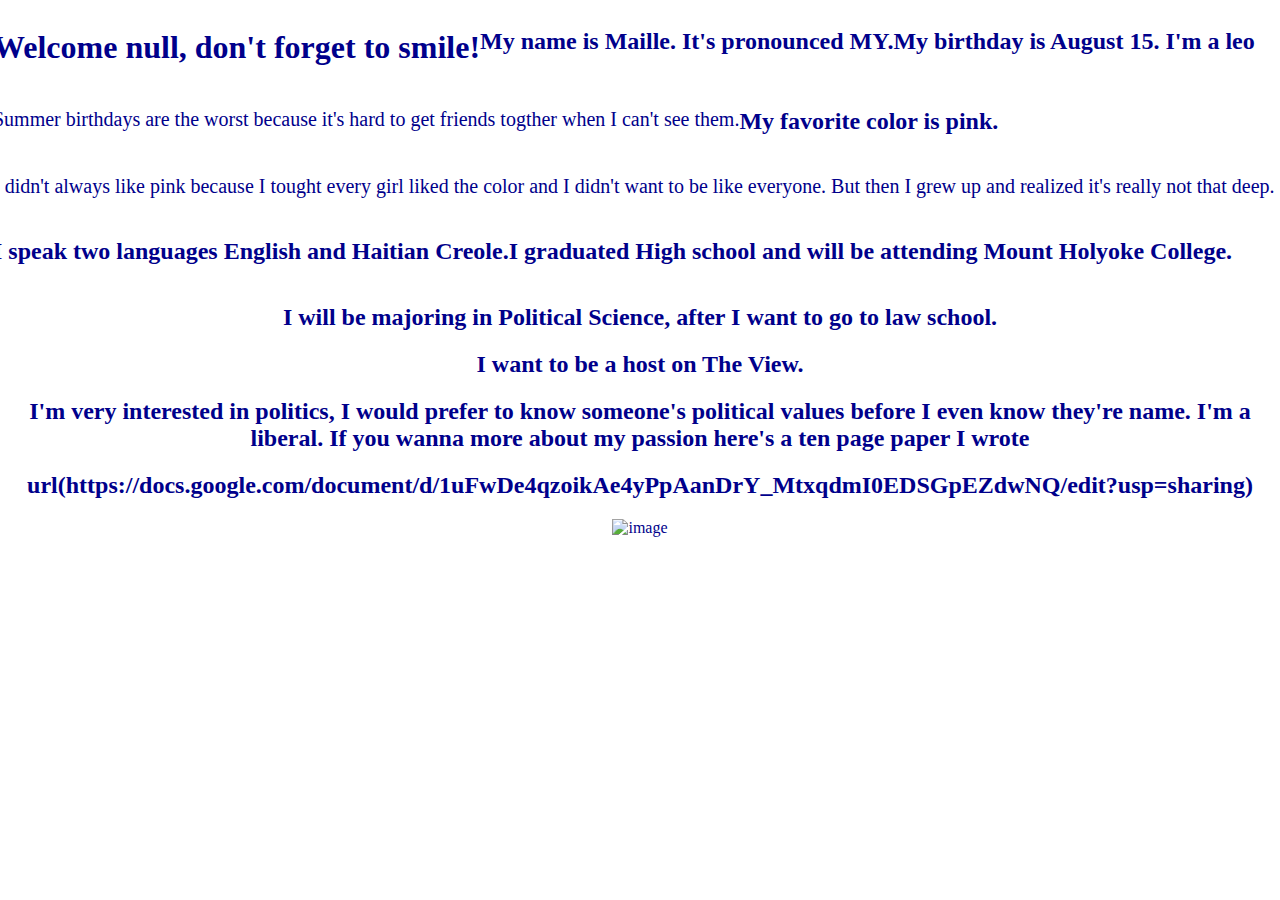
==== index.html @ f0bd8d0a "Initial commit" ====
<!DOCTYPE html>
<html>

<head>
	<meta charset="utf-8">
	<meta name="viewport" content="width=device-width">
	<title>repl.it</title>
	<link href="style.css" rel="stylesheet" type="text/css" />
	<link href="bootstrap-grid.css" rel="stylesheet" type="text/css" />
</head>

<body>

	<div class="container-fluid"></div>
	<div class="row" id="Main">
    <header>
		<h1 id="Welcome"></h1>
    </header>


		<h2>My name is Maille. It's pronounced MY.</h2>
		<h2> My birthday is August 15. I'm a leo </h2>
		<p> Summer birthdays are the worst because it's hard to get friends togther when I can't see them.</p>
		<h2> My favorite color is pink.</h2>
		<P> I didn't always like pink because I tought every girl liked the color and I didn't want to be like everyone. But then
			I grew up and realized it's really not that deep.</p>
		<h2> I speak two languages English and Haitian Creole.</h2>
		<h2> I graduated High school and will be attending Mount Holyoke College. </h2>
	</div>
	<div class="Future plans">
		<h2> I will be majoring in Political Science, after I want to go to law school.</h2>
		<h2 id= "text"> I want to be a host on The View.</h2>
	</div>
  <h2> I'm very interested in politics, I would prefer to know someone's political values before I even know they're name. I'm a liberal. If you wanna more about my passion here's a ten page paper I wrote</h2>
  <h2> url(https://docs.google.com/document/d/1uFwDe4qzoikAe4yPpAanDrY_MtxqdmI0EDSGpEZdwNQ/edit?usp=sharing)</h2>
  <img onmouseover="changePicture(1)"
  onmouseout="changePicture(2)" alt=" image" id="myImage">
  
  


	</div>
	<script src="script.js">
	</script>
</body>

</html>
---- style.css ----
body {
  text-align: center; 
  font-family: Consolas;
  color: darkblue;
  text-align: top;
  background: url(https://www.foodiecrush.com/wp-content/uploads/2020/03/Mediterranean-Chickpea-Salad-Stuffed-Avocados-foodiecrush.com-014.jpg);
}
input {
  border: 0;
  font-size: 50px;
} 
p{
  font-size: 20px;
}
h1{
  front-size 50px;
}

img{
  height: 100px;
}

#myImage{
  height: 200px
}
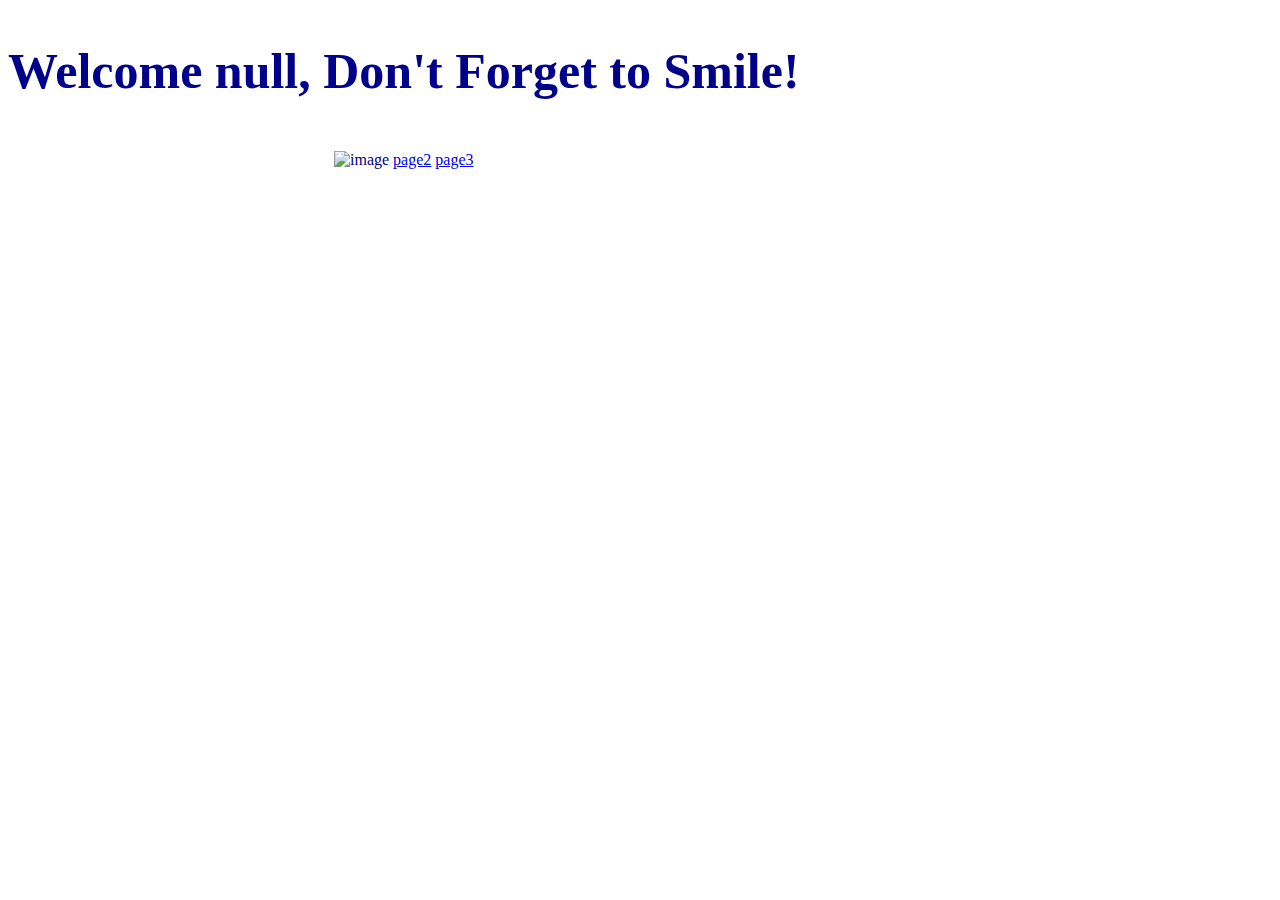
==== commit 30065552: "Added page two and three. added a link to an article." ====
--- a/index.html
+++ b/index.html
@@ -8,41 +8,18 @@
 	<link href="style.css" rel="stylesheet" type="text/css" />
 	<link href="bootstrap-grid.css" rel="stylesheet" type="text/css" />
 </head>
-
 <body>
-
-	<div class="container-fluid"></div>
-	<div class="row" id="Main">
-    <header>
-		<h1 id="Welcome"></h1>
-    </header>
-
-
-		<h2>My name is Maille. It's pronounced MY.</h2>
-		<h2> My birthday is August 15. I'm a leo </h2>
-		<p> Summer birthdays are the worst because it's hard to get friends togther when I can't see them.</p>
-		<h2> My favorite color is pink.</h2>
-		<P> I didn't always like pink because I tought every girl liked the color and I didn't want to be like everyone. But then
-			I grew up and realized it's really not that deep.</p>
-		<h2> I speak two languages English and Haitian Creole.</h2>
-		<h2> I graduated High school and will be attending Mount Holyoke College. </h2>
-	</div>
-	<div class="Future plans">
-		<h2> I will be majoring in Political Science, after I want to go to law school.</h2>
-		<h2 id= "text"> I want to be a host on The View.</h2>
-	</div>
-  <h2> I'm very interested in politics, I would prefer to know someone's political values before I even know they're name. I'm a liberal. If you wanna more about my passion here's a ten page paper I wrote</h2>
-  <h2> url(https://docs.google.com/document/d/1uFwDe4qzoikAe4yPpAanDrY_MtxqdmI0EDSGpEZdwNQ/edit?usp=sharing)</h2>
-  <img onmouseover="changePicture(1)"
-  onmouseout="changePicture(2)" alt=" image" id="myImage">
-  
-  
-
-
-	</div>
-	<script src="script.js">
+	<div class="container-fluid">
+		<div class="row" id="Main">
+			<header>
+				<h1 id="Welcome"></h1>
+		<br>
+  <img onmouseover=" changePicture(1) "
+    onmouseout="changePicture(2) " alt=" image" id="myImage" src="https://www.foodiecrush.com/wp-content/uploads/2020/03/Mediterranean-Chickpea-Salad-Stuffed-Avocados-foodiecrush.com-014.jpg">
+	<script src="script.js ">
 	</script>
+  <a href="page2.html">page2</a>
+  <a href="page3.html">page3</a>
 </body>
 
-</html>
-
+</html>--- a/style.css
+++ b/style.css
@@ -2,7 +2,6 @@
   text-align: center; 
   font-family: Consolas;
   color: darkblue;
-  text-align: top;
   background: url(https://www.foodiecrush.com/wp-content/uploads/2020/03/Mediterranean-Chickpea-Salad-Stuffed-Avocados-foodiecrush.com-014.jpg);
 }
 input {
@@ -13,13 +12,8 @@
   font-size: 20px;
 }
 h1{
-  front-size 50px;
+  font-size: 50px;
 }
-
-img{
-  height: 100px;
-}
-
 #myImage{
   height: 200px
 }
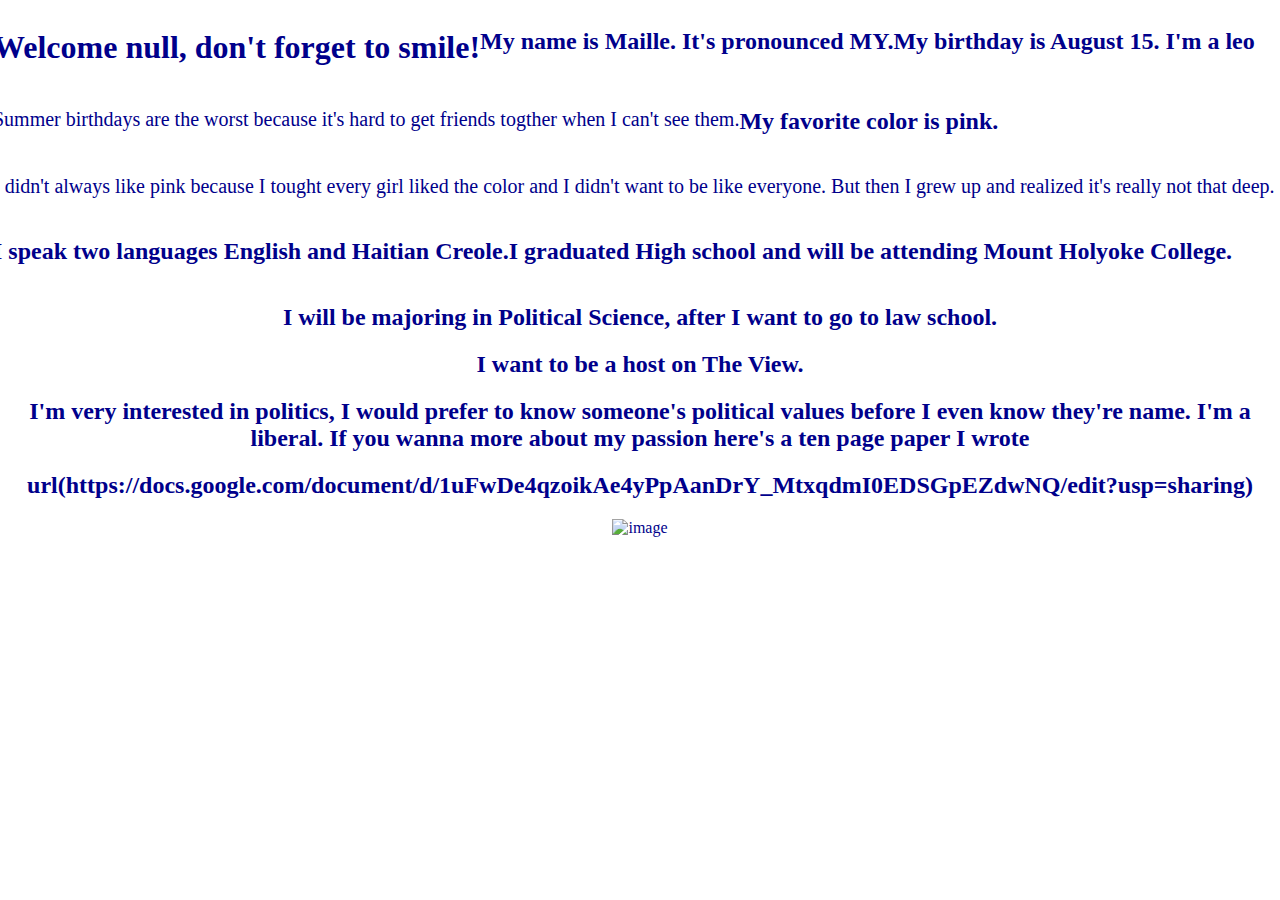
==== commit 441cd766: "Added page Two and Three. Two images were added. Added a link to an article" ====
--- a/index.html
+++ b/index.html
@@ -8,18 +8,41 @@
 	<link href="style.css" rel="stylesheet" type="text/css" />
 	<link href="bootstrap-grid.css" rel="stylesheet" type="text/css" />
 </head>
+
 <body>
-	<div class="container-fluid">
-		<div class="row" id="Main">
-			<header>
-				<h1 id="Welcome"></h1>
-		<br>
-  <img onmouseover=" changePicture(1) "
-    onmouseout="changePicture(2) " alt=" image" id="myImage" src="https://www.foodiecrush.com/wp-content/uploads/2020/03/Mediterranean-Chickpea-Salad-Stuffed-Avocados-foodiecrush.com-014.jpg">
-	<script src="script.js ">
+
+	<div class="container-fluid"></div>
+	<div class="row" id="Main">
+    <header>
+		<h1 id="Welcome"></h1>
+    </header>
+
+
+		<h2>My name is Maille. It's pronounced MY.</h2>
+		<h2> My birthday is August 15. I'm a leo </h2>
+		<p> Summer birthdays are the worst because it's hard to get friends togther when I can't see them.</p>
+		<h2> My favorite color is pink.</h2>
+		<P> I didn't always like pink because I tought every girl liked the color and I didn't want to be like everyone. But then
+			I grew up and realized it's really not that deep.</p>
+		<h2> I speak two languages English and Haitian Creole.</h2>
+		<h2> I graduated High school and will be attending Mount Holyoke College. </h2>
+	</div>
+	<div class="Future plans">
+		<h2> I will be majoring in Political Science, after I want to go to law school.</h2>
+		<h2 id= "text"> I want to be a host on The View.</h2>
+	</div>
+  <h2> I'm very interested in politics, I would prefer to know someone's political values before I even know they're name. I'm a liberal. If you wanna more about my passion here's a ten page paper I wrote</h2>
+  <h2> url(https://docs.google.com/document/d/1uFwDe4qzoikAe4yPpAanDrY_MtxqdmI0EDSGpEZdwNQ/edit?usp=sharing)</h2>
+  <img onmouseover="changePicture(1)"
+  onmouseout="changePicture(2)" alt=" image" id="myImage">
+  
+  
+
+
+	</div>
+	<script src="script.js">
 	</script>
-  <a href="page2.html">page2</a>
-  <a href="page3.html">page3</a>
 </body>
 
-</html>+</html>
+
--- a/style.css
+++ b/style.css
@@ -2,6 +2,7 @@
   text-align: center; 
   font-family: Consolas;
   color: darkblue;
+  text-align: top;
   background: url(https://www.foodiecrush.com/wp-content/uploads/2020/03/Mediterranean-Chickpea-Salad-Stuffed-Avocados-foodiecrush.com-014.jpg);
 }
 input {
@@ -12,8 +13,13 @@
   font-size: 20px;
 }
 h1{
-  font-size: 50px;
+  front-size 50px;
 }
+
+img{
+  height: 100px;
+}
+
 #myImage{
   height: 200px
 }
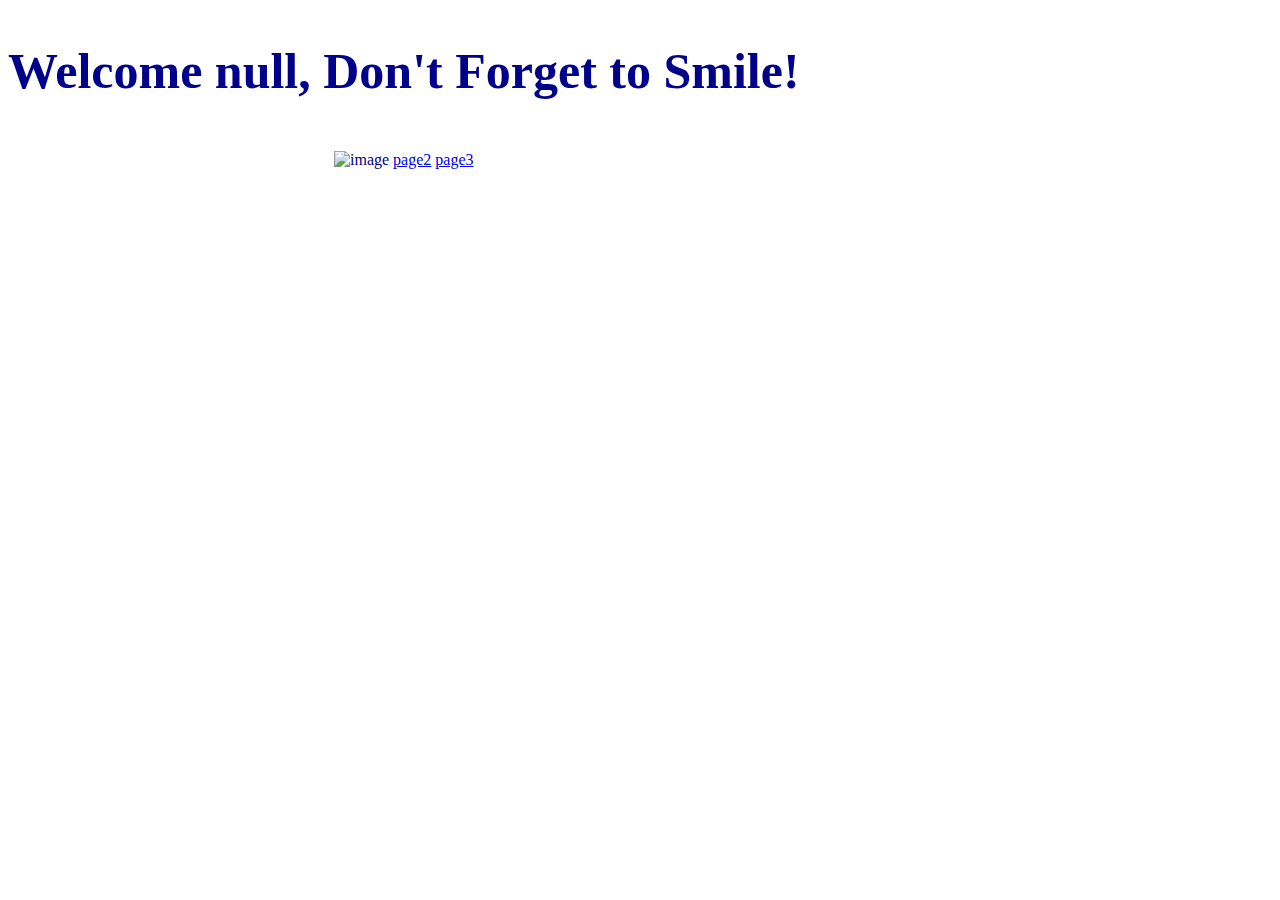
==== commit 0a6f6a5e: "Added page two and three. Added two images." ====
--- a/index.html
+++ b/index.html
@@ -8,41 +8,18 @@
 	<link href="style.css" rel="stylesheet" type="text/css" />
 	<link href="bootstrap-grid.css" rel="stylesheet" type="text/css" />
 </head>
-
 <body>
-
-	<div class="container-fluid"></div>
-	<div class="row" id="Main">
-    <header>
-		<h1 id="Welcome"></h1>
-    </header>
-
-
-		<h2>My name is Maille. It's pronounced MY.</h2>
-		<h2> My birthday is August 15. I'm a leo </h2>
-		<p> Summer birthdays are the worst because it's hard to get friends togther when I can't see them.</p>
-		<h2> My favorite color is pink.</h2>
-		<P> I didn't always like pink because I tought every girl liked the color and I didn't want to be like everyone. But then
-			I grew up and realized it's really not that deep.</p>
-		<h2> I speak two languages English and Haitian Creole.</h2>
-		<h2> I graduated High school and will be attending Mount Holyoke College. </h2>
-	</div>
-	<div class="Future plans">
-		<h2> I will be majoring in Political Science, after I want to go to law school.</h2>
-		<h2 id= "text"> I want to be a host on The View.</h2>
-	</div>
-  <h2> I'm very interested in politics, I would prefer to know someone's political values before I even know they're name. I'm a liberal. If you wanna more about my passion here's a ten page paper I wrote</h2>
-  <h2> url(https://docs.google.com/document/d/1uFwDe4qzoikAe4yPpAanDrY_MtxqdmI0EDSGpEZdwNQ/edit?usp=sharing)</h2>
-  <img onmouseover="changePicture(1)"
-  onmouseout="changePicture(2)" alt=" image" id="myImage">
-  
-  
-
-
-	</div>
-	<script src="script.js">
+	<div class="container-fluid">
+		<div class="row" id="Main">
+			<header>
+				<h1 id="Welcome"></h1>
+		<br>
+  <img onmouseover=" changePicture(1) "
+    onmouseout="changePicture(2) " alt=" image" id="myImage" src="https://www.foodiecrush.com/wp-content/uploads/2020/03/Mediterranean-Chickpea-Salad-Stuffed-Avocados-foodiecrush.com-014.jpg">
+	<script src="script.js ">
 	</script>
+  <a href="page2.html">page2</a>
+  <a href="page3.html">page3</a>
 </body>
 
-</html>
-
+</html>--- a/style.css
+++ b/style.css
@@ -2,7 +2,6 @@
   text-align: center; 
   font-family: Consolas;
   color: darkblue;
-  text-align: top;
   background: url(https://www.foodiecrush.com/wp-content/uploads/2020/03/Mediterranean-Chickpea-Salad-Stuffed-Avocados-foodiecrush.com-014.jpg);
 }
 input {
@@ -13,13 +12,8 @@
   font-size: 20px;
 }
 h1{
-  front-size 50px;
+  font-size: 50px;
 }
-
-img{
-  height: 100px;
-}
-
 #myImage{
   height: 200px
 }
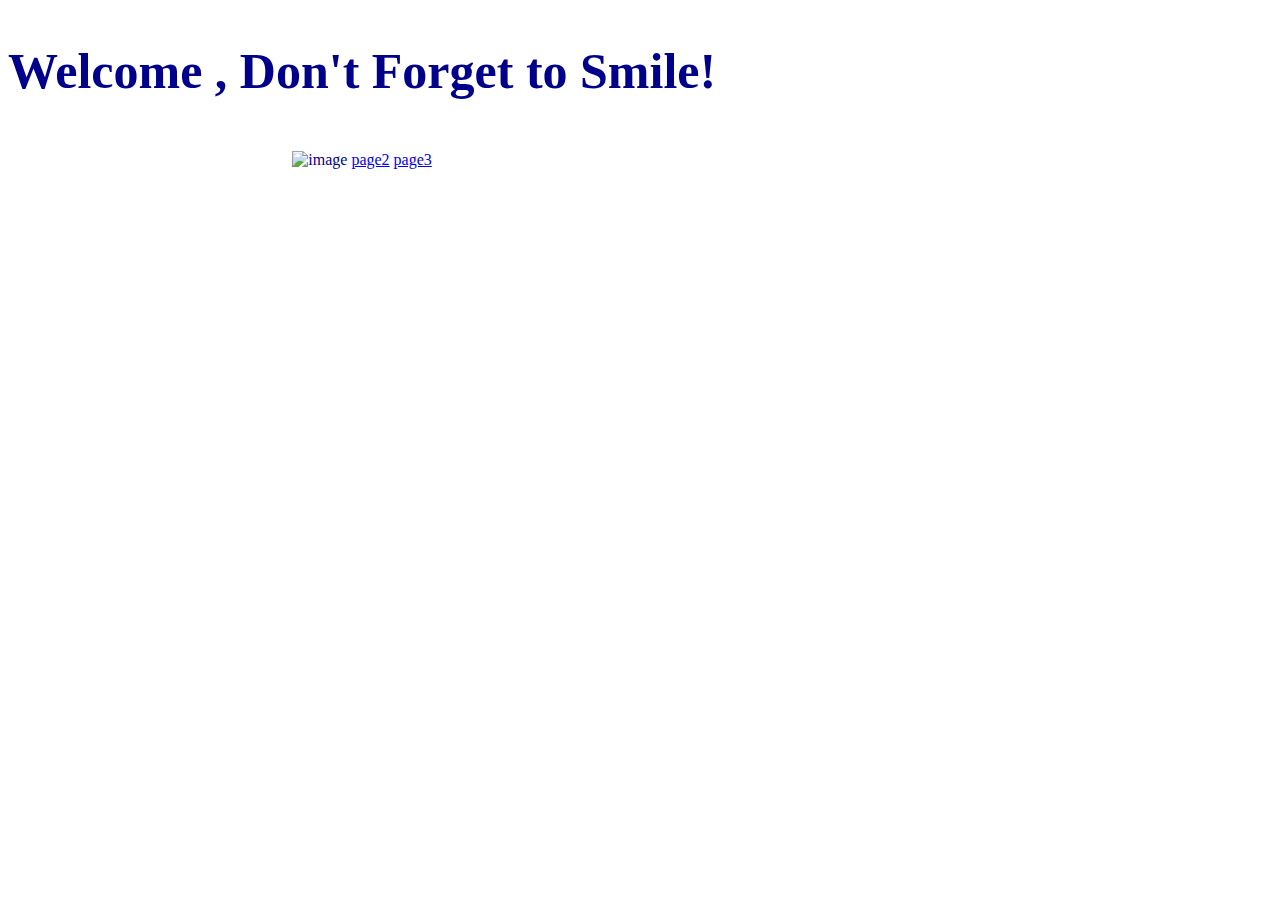
==== commit 0eaf3ef1: "Removed the name on page two and three." ====
--- a/index.html
+++ b/index.html
@@ -8,7 +8,7 @@
 	<link href="style.css" rel="stylesheet" type="text/css" />
 	<link href="bootstrap-grid.css" rel="stylesheet" type="text/css" />
 </head>
-<body>
+<body onload="onPageStart()">
 	<div class="container-fluid">
 		<div class="row" id="Main">
 			<header>
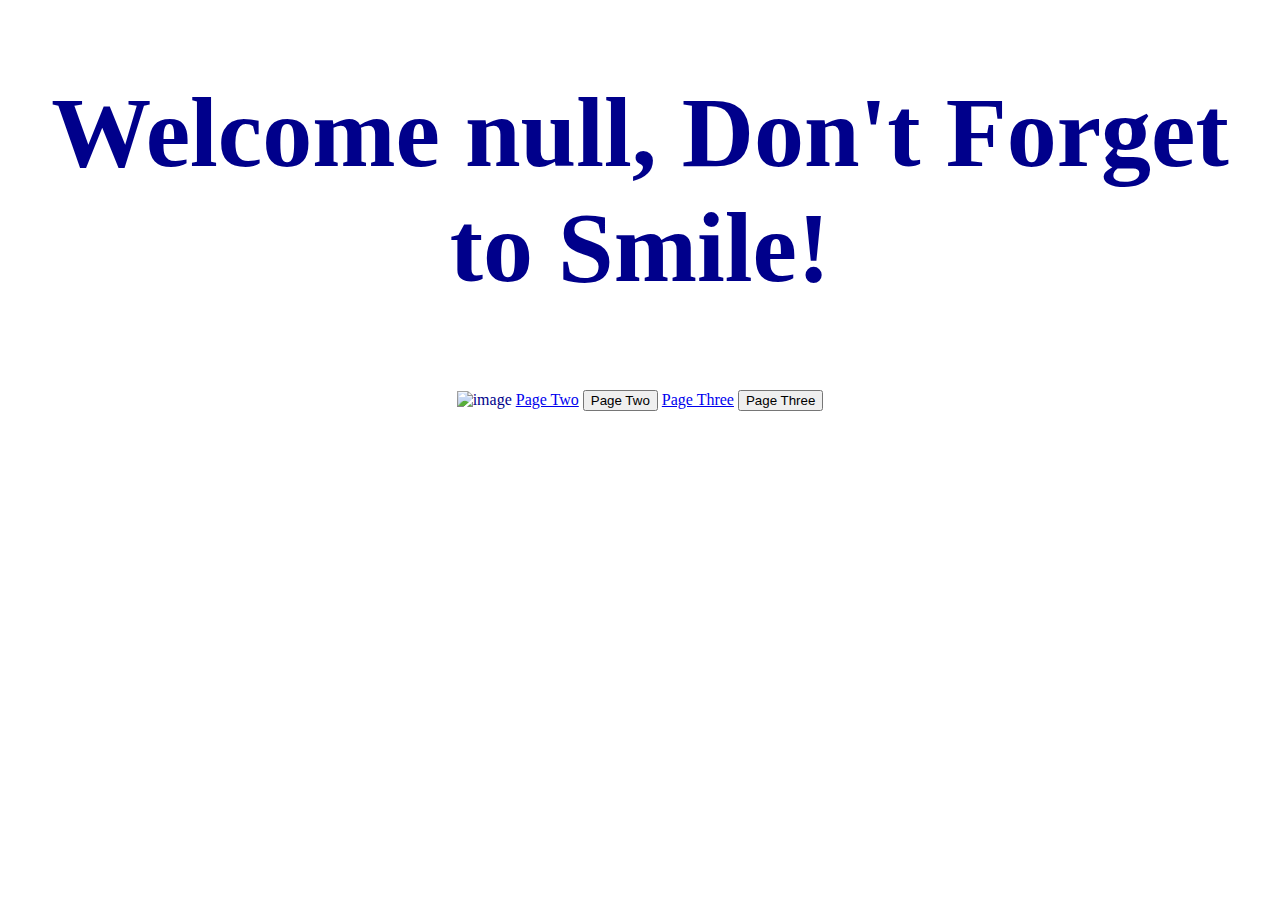
==== commit 64b4e20d: "change picture size, added buttons." ====
--- a/index.html
+++ b/index.html
@@ -18,8 +18,10 @@
     onmouseout="changePicture(2) " alt=" image" id="myImage" src="https://www.foodiecrush.com/wp-content/uploads/2020/03/Mediterranean-Chickpea-Salad-Stuffed-Avocados-foodiecrush.com-014.jpg">
 	<script src="script.js ">
 	</script>
-  <a href="page2.html">page2</a>
-  <a href="page3.html">page3</a>
+  <a href="page2.html">Page Two</a>
+  <button id="page2.html">Page Two</button>
+  <a href="page3.html">Page Three</a>
+  <button id="page3.html">Page Three</button>
 </body>
 
 </html>--- a/style.css
+++ b/style.css
@@ -6,14 +6,19 @@
 }
 input {
   border: 0;
-  font-size: 50px;
+  font-size: 100px;
 } 
 p{
-  font-size: 20px;
+  font-size: 40px;
 }
 h1{
-  font-size: 50px;
+  font-size: 100px;
 }
 #myImage{
-  height: 200px
+  height: 200px;
 }
+
+#page2{
+  font-size: 40px;
+  margin-bottom: 30px;
+}
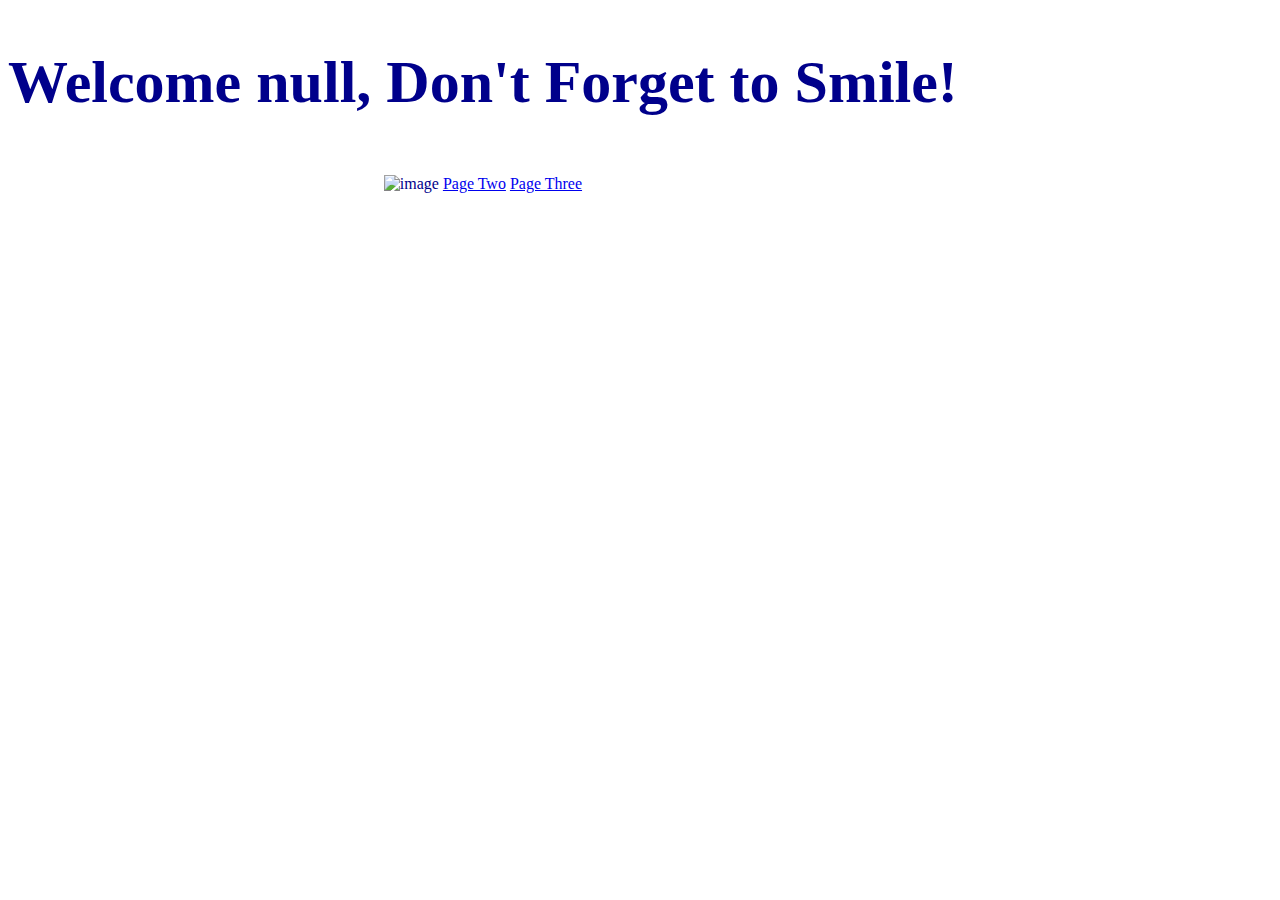
==== commit e95c3a95: "change somethings from h2 to h1, and made the picture bigger." ====
--- a/index.html
+++ b/index.html
@@ -19,9 +19,7 @@
 	<script src="script.js ">
 	</script>
   <a href="page2.html">Page Two</a>
-  <button id="page2.html">Page Two</button>
   <a href="page3.html">Page Three</a>
-  <button id="page3.html">Page Three</button>
 </body>
 
 </html>--- a/style.css
+++ b/style.css
@@ -12,13 +12,9 @@
   font-size: 40px;
 }
 h1{
-  font-size: 100px;
+  font-size: 60px;
 }
 #myImage{
-  height: 200px;
+  height: 400px;
 }
 
-#page2{
-  font-size: 40px;
-  margin-bottom: 30px;
-}
